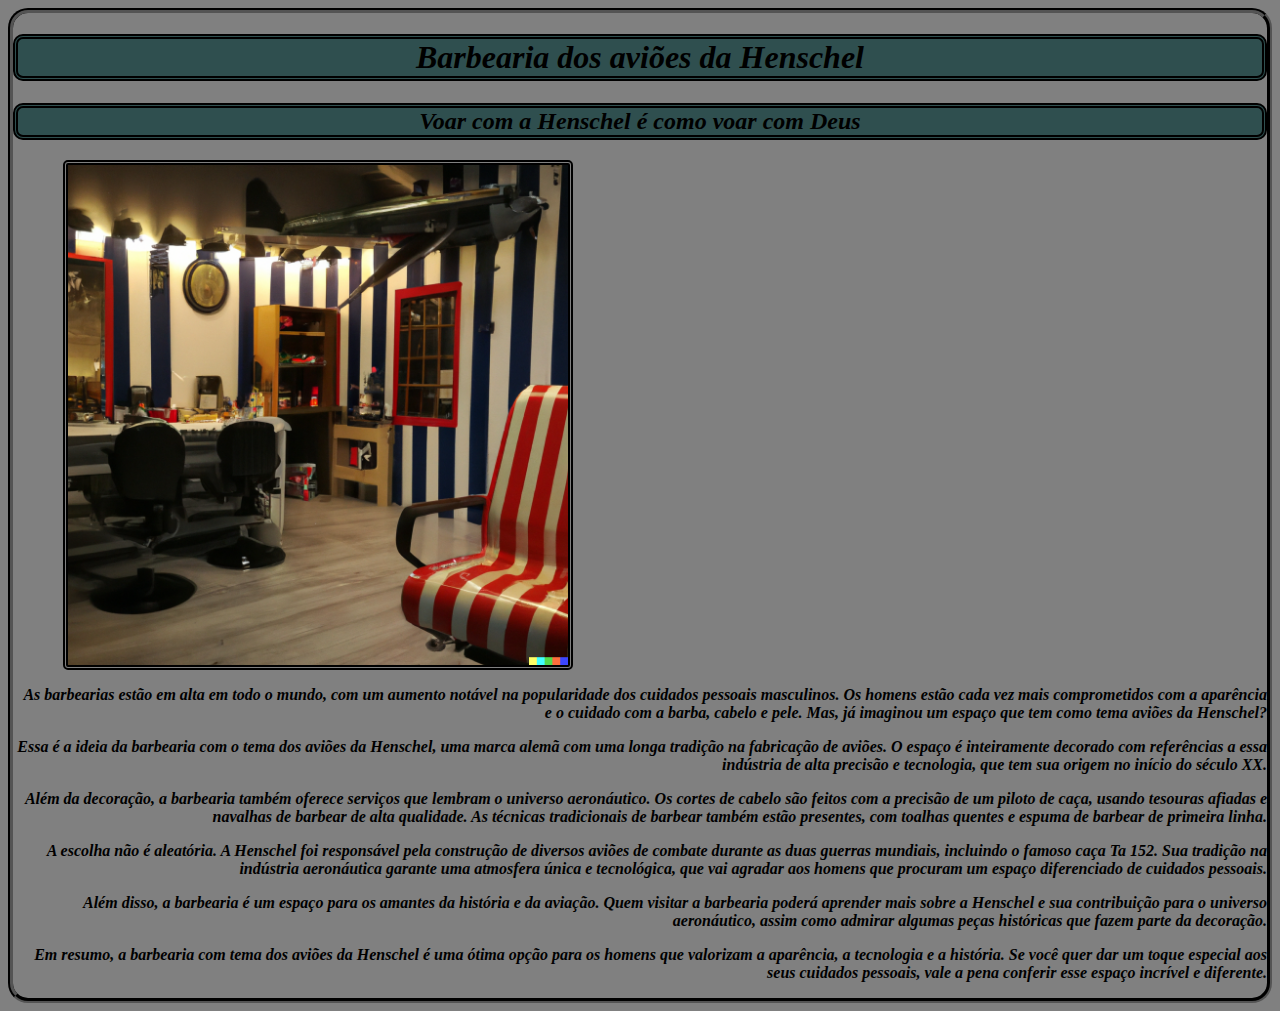
==== matheus.html/index.html @ 3f8f82a9 "Add files via upload" ====
<!doctype html>
<html lang="pt-br">
    
    <head>

    <meta charset="UTF-8">
    <title>Barbearia aviões da Henschel</title>
    <link rel="stylesheet" href="Style.css">
    
    </head>
    
    <body>
        <h1>Barbearia dos aviões da Henschel</h1>

        <h2> Voar com a Henschel é como voar com Deus</h2>
        
        <img class="interiorpng" src="interior.png">
        
        <p><i>As barbearias estão em alta em todo o mundo, com um aumento notável na popularidade dos cuidados pessoais masculinos. Os homens estão cada vez mais comprometidos com a aparência e o cuidado com a barba, cabelo e pele. Mas, já imaginou um espaço que tem como tema aviões da Henschel?</i></p>

        <p><i>Essa é a ideia da barbearia com o tema dos aviões da <b>Henschel</b>, uma marca <i>alemã</i> com uma longa tradição na fabricação de aviões. O espaço é inteiramente decorado com referências a essa indústria de alta precisão e tecnologia, que tem sua origem no início do século XX.</i></p>

        <p><i>Além da decoração, a barbearia também oferece serviços que lembram o universo aeronáutico. Os cortes de cabelo são feitos com a precisão de um piloto de caça, usando tesouras afiadas e navalhas de barbear de alta qualidade. As técnicas tradicionais de barbear também estão presentes, com toalhas quentes e espuma de barbear de primeira linha.</i></p>

        <p><i>A escolha não é aleatória. A Henschel foi responsável pela construção de diversos aviões de combate durante as duas guerras mundiais, incluindo o famoso caça Ta 152. Sua tradição na indústria aeronáutica garante uma atmosfera única e tecnológica, que vai agradar aos homens que procuram um espaço diferenciado de cuidados pessoais.</i></p>

        <p><i>Além disso, a barbearia é um espaço para os amantes da história e da aviação. Quem visitar a barbearia poderá aprender mais sobre a Henschel e sua contribuição para o universo aeronáutico, assim como admirar algumas peças históricas que fazem parte da decoração.</i></p>

        <p><i>Em resumo, a barbearia com tema dos aviões da Henschel é uma ótima opção para os homens que valorizam a aparência, a tecnologia e a história. Se você quer dar um toque especial aos seus cuidados pessoais, vale a pena conferir esse espaço incrível e diferente.</i></p>
    </body>
    
    </html>
---- matheus.html/Style.css ----
h1 {
    text-align: center;
    color: black;
    background-color: darkslategray;
    font-weight: bold;
    font-style: italic;
    border-radius: 10px;
    border-style: double;
    border-width: 5px;
    border-color: black;
}

.interiorpng {
    display: block;
    margin-left: 50px;
    margin-right: auto;
    max-width: 500px;
    border-radius: 5px;
    border-style: double;
    border-width: 5px;
    border-color: black;
}

h2 {
    text-align: center;
    color: black;
    background-color: darkslategray;
    font-weight: bold;
    font-style: italic;
    border-radius: 10px;
    border-style: double;
    border-width: 5px;
    border-color: black;
}

body {
    background-color: gray;
    text-align: right;
    font-weight: bold;
    font-style: italic;
    border-radius: 20px;
    border-style: groove;
    border-width: 5px;
    border-color: black;
}

b {
    color: black;
}

p {
    color: black;
}
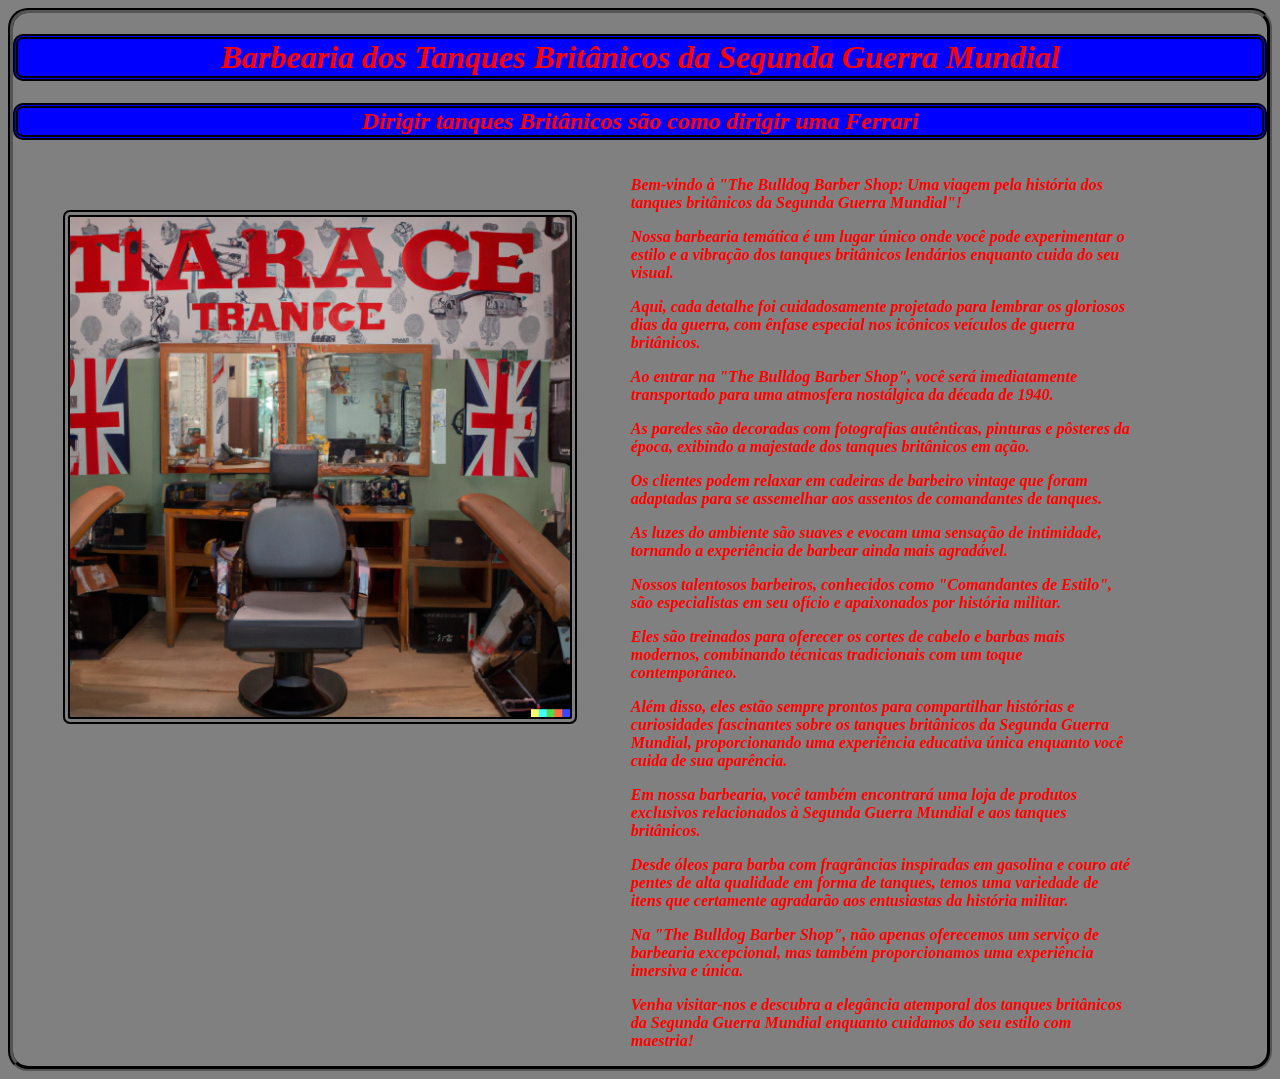
==== commit 46c3577e: "Add files via upload" ====
--- a/matheus.html/index.html
+++ b/matheus.html/index.html
@@ -1,33 +1,54 @@
-
 <!doctype html>
 <html lang="pt-br">
     
     <head>
 
     <meta charset="UTF-8">
-    <title>Barbearia aviões da Henschel</title>
+    <title>Barbearia dos Tanques Britânicos da Segunda Guerra Mundial</title>
     <link rel="stylesheet" href="Style.css">
     
     </head>
     
     <body>
-        <h1>Barbearia dos aviões da Henschel</h1>
+        
 
-        <h2> Voar com a Henschel é como voar com Deus</h2>
+        <h1>Barbearia dos Tanques Britânicos da Segunda Guerra Mundial</h1>
+
+        <h2>Dirigir tanques Britânicos são como dirigir uma Ferrari</h2>
         
         <img class="interiorpng" src="interior.png">
+
+        <div class="body1">
         
-        <p><i>As barbearias estão em alta em todo o mundo, com um aumento notável na popularidade dos cuidados pessoais masculinos. Os homens estão cada vez mais comprometidos com a aparência e o cuidado com a barba, cabelo e pele. Mas, já imaginou um espaço que tem como tema aviões da Henschel?</i></p>
+          <p>Bem-vindo à "The Bulldog Barber Shop: Uma viagem pela história dos tanques britânicos da Segunda Guerra Mundial"!</p>
 
-        <p><i>Essa é a ideia da barbearia com o tema dos aviões da <b>Henschel</b>, uma marca <i>alemã</i> com uma longa tradição na fabricação de aviões. O espaço é inteiramente decorado com referências a essa indústria de alta precisão e tecnologia, que tem sua origem no início do século XX.</i></p>
+          <p>Nossa barbearia temática é um lugar único onde você pode experimentar o estilo e a vibração dos tanques britânicos lendários enquanto cuida do seu visual.</p>
 
-        <p><i>Além da decoração, a barbearia também oferece serviços que lembram o universo aeronáutico. Os cortes de cabelo são feitos com a precisão de um piloto de caça, usando tesouras afiadas e navalhas de barbear de alta qualidade. As técnicas tradicionais de barbear também estão presentes, com toalhas quentes e espuma de barbear de primeira linha.</i></p>
+          <p>Aqui, cada detalhe foi cuidadosamente projetado para lembrar os gloriosos dias da guerra, com ênfase especial nos icônicos veículos de guerra britânicos.</p>
 
-        <p><i>A escolha não é aleatória. A Henschel foi responsável pela construção de diversos aviões de combate durante as duas guerras mundiais, incluindo o famoso caça Ta 152. Sua tradição na indústria aeronáutica garante uma atmosfera única e tecnológica, que vai agradar aos homens que procuram um espaço diferenciado de cuidados pessoais.</i></p>
+          <p>Ao entrar na "The Bulldog Barber Shop", você será imediatamente transportado para uma atmosfera nostálgica da década de 1940.</p>
 
-        <p><i>Além disso, a barbearia é um espaço para os amantes da história e da aviação. Quem visitar a barbearia poderá aprender mais sobre a Henschel e sua contribuição para o universo aeronáutico, assim como admirar algumas peças históricas que fazem parte da decoração.</i></p>
+          <p>As paredes são decoradas com fotografias autênticas, pinturas e pôsteres da época, exibindo a majestade dos tanques britânicos em ação.</p>
 
-        <p><i>Em resumo, a barbearia com tema dos aviões da Henschel é uma ótima opção para os homens que valorizam a aparência, a tecnologia e a história. Se você quer dar um toque especial aos seus cuidados pessoais, vale a pena conferir esse espaço incrível e diferente.</i></p>
+          <p>Os clientes podem relaxar em cadeiras de barbeiro vintage que foram adaptadas para se assemelhar aos assentos de comandantes de tanques.</p>
+
+          <p>As luzes do ambiente são suaves e evocam uma sensação de intimidade, tornando a experiência de barbear ainda mais agradável.</p>
+
+          <p>Nossos talentosos barbeiros, conhecidos como "Comandantes de Estilo", são especialistas em seu ofício e apaixonados por história militar.</p>
+
+          <p>Eles são treinados para oferecer os cortes de cabelo e barbas mais modernos, combinando técnicas tradicionais com um toque contemporâneo.</p>
+
+          <p>Além disso, eles estão sempre prontos para compartilhar histórias e curiosidades fascinantes sobre os tanques britânicos da Segunda Guerra Mundial, proporcionando uma experiência educativa única enquanto você cuida de sua aparência.</p>
+
+          <p>Em nossa barbearia, você também encontrará uma loja de produtos exclusivos relacionados à Segunda Guerra Mundial e aos tanques britânicos.</i></p>
+
+          <p>Desde óleos para barba com fragrâncias inspiradas em gasolina e couro até pentes de alta qualidade em forma de tanques, temos uma variedade de itens que certamente agradarão aos entusiastas da história militar.</p>
+
+          <p>Na "The Bulldog Barber Shop", não apenas oferecemos um serviço de barbearia excepcional, mas também proporcionamos uma experiência imersiva e única.</p>
+
+          <p>Venha visitar-nos e descubra a elegância atemporal dos tanques britânicos da Segunda Guerra Mundial enquanto cuidamos do seu estilo com maestria!</p>
+
+        </div>
     </body>
     
-    </html>+</html>--- a/matheus.html/Style.css
+++ b/matheus.html/Style.css
@@ -1,7 +1,19 @@
 h1 {
     text-align: center;
-    color: black;
-    background-color: darkslategray;
+    color: red;
+    background-color: blue;
+    font-weight: bold;
+    font-style: italic;
+    border-radius: 10px;
+    border-style: double;
+    border-width: 5px;
+    border-color: black;
+}
+
+h2 {
+    text-align: center;
+    color: red;
+    background-color: blue;
     font-weight: bold;
     font-style: italic;
     border-radius: 10px;
@@ -11,31 +23,18 @@
 }
 
 .interiorpng {
-    display: block;
-    margin-left: 50px;
-    margin-right: auto;
+    display:inline-block;
+    margin: 50px;
+   
     max-width: 500px;
-    border-radius: 5px;
+    border-radius: 7px;
     border-style: double;
-    border-width: 5px;
+    border-width: 7px;
     border-color: black;
 }
 
-h2 {
-    text-align: center;
-    color: black;
-    background-color: darkslategray;
-    font-weight: bold;
-    font-style: italic;
-    border-radius: 10px;
-    border-style: double;
-    border-width: 5px;
-    border-color: black;
-}
-
-body {
-    background-color: gray;
-    text-align: right;
+body{
+    background-color: gray;   
     font-weight: bold;
     font-style: italic;
     border-radius: 20px;
@@ -44,10 +43,19 @@
     border-color: black;
 }
 
+.body1 {
+    width: 40%;
+    display: inline-block;
+    vertical-align: top;
+    
+}
+
 b {
-    color: black;
+    color: red;
 }
 
 p {
-    color: black;
+    color: red;
+    font-weight: bold;
+    font-style: italic;
 }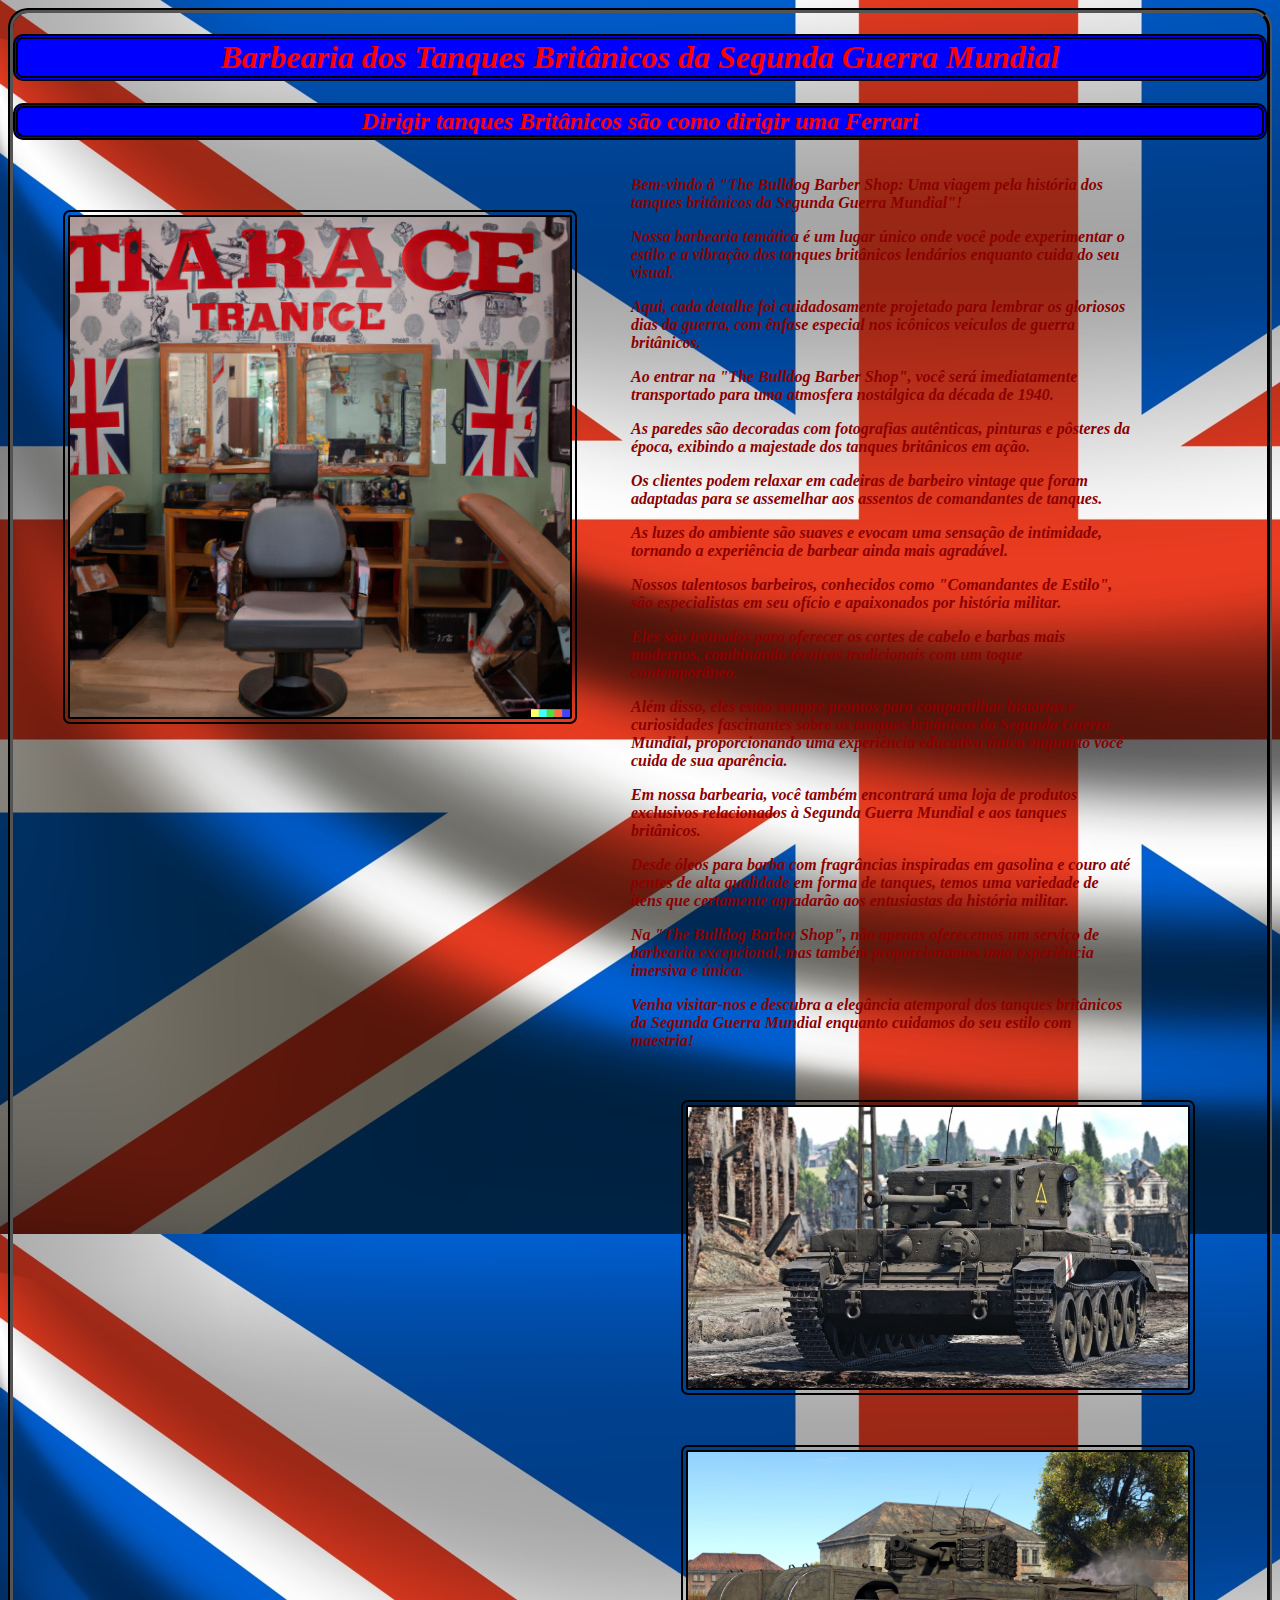
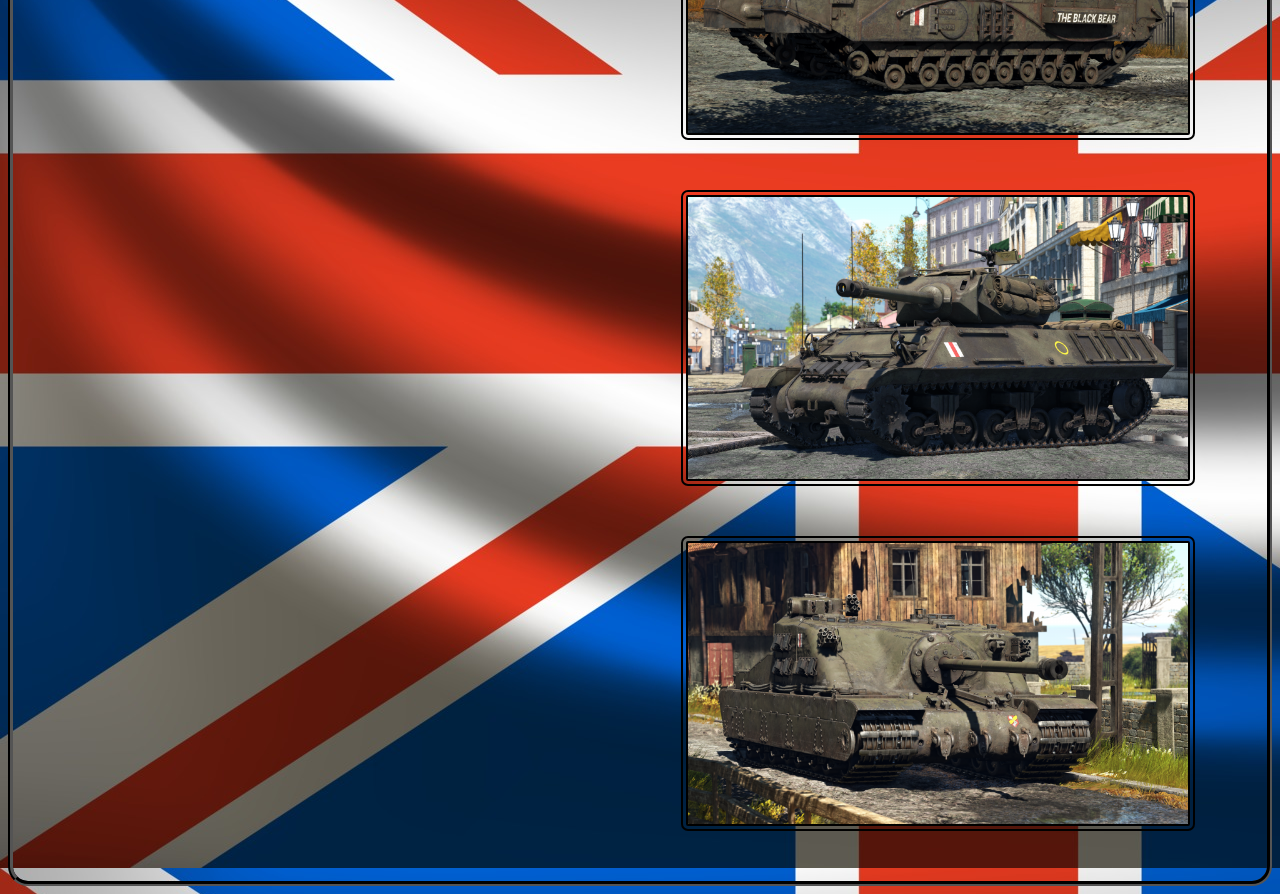
==== commit 1aff64f8: "adicionado algumas imagens" ====
--- a/matheus.html/index.html
+++ b/matheus.html/index.html
@@ -48,7 +48,14 @@
 
           <p>Venha visitar-nos e descubra a elegância atemporal dos tanques britânicos da Segunda Guerra Mundial enquanto cuidamos do seu estilo com maestria!</p>
 
-        </div>
+        <img class="cromwellpng" src="cromwell.jpg">
+        
+        <img class="churchillpng" src="churchillVII.png">
+
+        <img class="achillespng" src="achilles.png">
+
+        <img class="tortoisepng" src="tortoise.png">
+
     </body>
     
 </html>--- a/matheus.html/Style.css
+++ b/matheus.html/Style.css
@@ -25,7 +25,6 @@
 .interiorpng {
     display:inline-block;
     margin: 50px;
-   
     max-width: 500px;
     border-radius: 7px;
     border-style: double;
@@ -33,14 +32,18 @@
     border-color: black;
 }
 
-body{
-    background-color: gray;   
+.fundoindex.jpg {
+    margin: 50px;
+}
+
+body{   
     font-weight: bold;
     font-style: italic;
     border-radius: 20px;
     border-style: groove;
     border-width: 5px;
     border-color: black;
+    background-image: url("fundoindex.jpg");
 }
 
 .body1 {
@@ -55,7 +58,49 @@
 }
 
 p {
-    color: red;
+    color: darkred;
     font-weight: bold;
     font-style: italic;
-}+}
+
+.cromwellpng {
+    display: block;
+    margin: 50px;
+    max-width: 500px;
+    border-radius: 7px;
+    border-style: double;
+    border-width: 7px;
+    border-color: black;
+}
+
+.churchillpng {
+    display: block;
+    margin: 50px;
+    max-width: 500px;
+    border-radius: 7px;
+    border-style: double;
+    border-width: 7px;
+    border-color: black;
+}
+
+.achillespng {
+    display: block;
+    margin: 50px;
+    max-width: 500px;
+    border-radius: 7px;
+    border-style: double;
+    border-width: 7px;
+    border-color: black;
+}
+
+.tortoisepng {
+    display: block;
+    margin: 50px;
+    max-width: 500px;
+    border-radius: 7px;
+    border-style: double;
+    border-width: 7px;
+    border-color: black;
+    
+}
+
